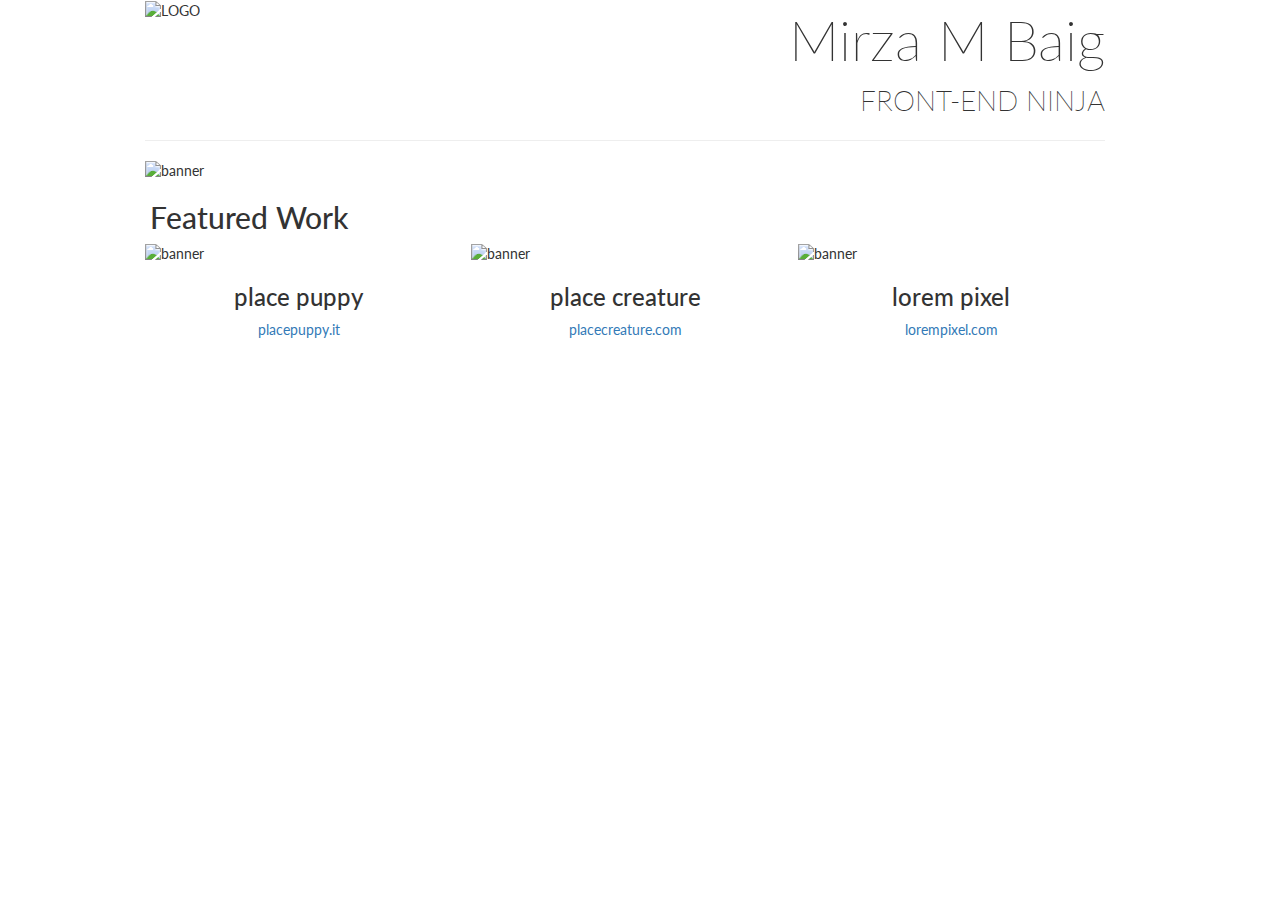
==== index.html @ aa47bd93 "Initial commit, Added Bootstrap" ====
<!doctype html>
<html>
<head>
	<meta charset="utf-8">
	<title>Framework Test page</title>
    <link href='http://fonts.googleapis.com/css?family=Lato:100,300,400,700,900,100italic,300italic,400italic,700italic,900italic&subset=latin,latin-ext' rel='stylesheet' type='text/css'>
		<link rel="stylesheet" href="css/normalize.css">
		<link rel="stylesheet" href="css/main.css">
		<link rel="stylesheet" href="https://maxcdn.bootstrapcdn.com/bootstrap/3.2.0/css/bootstrap.min.css">
</head>
<body>

	<div class="grid">
        <div class="row">
            <div class="col-6">
                <img src="http://placehold.it/100x100" alt="LOGO"/>
            </div>
            <div class="col-6-right">
                <div class="header-inside-row">
                    <span class="ninja-name">Mirza M Baig</span>
                </div>
                <div class="header-inside-row">
                    <span class="ninja-title">FRONT-END NINJA</span>
                </div>
            </div>
        </div>
				<div class="row">
					<hr>
				</div>

        <div class="row">
            <div class="col-12">
                <img class="img-responsive" src="http://placehold.it/960x350" alt="banner"/>
            </div>
        </div>
        <div class="row">
            <div class="col-12">
                <h2>Featured Work</h2>
            </div>
        </div>

        <div class="row">
            <div class="col-4">
                <div class="content-image-row">
                    <img src="http://placepuppy.it/250/200" alt="banner"/>
                </div>
                <div class="content-inside-row">
                    <h3>place puppy</h3>
                </div>
                <div class="content-inside-row">
                    <a href="http://placepuppy.it">placepuppy.it</a>
                </div>
            </div>
						<div class="col-gap">
							&nbsp;
						</div>
            <div class="col-4">
                <div class="content-image-row">
                    <img src="http://placecreature.com/250/200" alt="banner"/>
                </div>
                <div class="content-inside-row">
                    <h3>place creature</h3>
                </div>
                <div class="content-inside-row">
                    <a href="http://placecreature.com/">placecreature.com</a>
                </div>
            </div>
						<div class="col-gap">
							&nbsp;
						</div>
            <div class="col-4">
                <div class="content-image-row">
                    <img src="http://lorempixel.com/250/200/" alt="banner"/>
                </div>
                <div class="content-inside-row">
                    <h3>lorem pixel</h3>
                </div>
                <div class="content-inside-row">
                    <a href="http://lorempixel.com/">lorempixel.com</a>
                </div>
            </div>
        </div>
				<div class="row">
				</br></br></br>
				</div>
	</div>
</body>
</html>
---- css/main.css ----
* {
	#border: 1px solid red !important;
}
* {
	-webkit-box-sizing: border-box;
	-moz-box-sizing: border-box;
	-ms-box-sizing: border-box;
	box-sizing: border-box;
}

* {
	font-family: 'Lato', sans-serif;
}
@media only screen and (max-width: 500px){
	p {
		display: none;
	}
}

@media only screen and (max-width: 500px) and (orientation: landscape){
	p {
		#display: none;
	}
}

@media only screen and (min-width: 500px){
	p {
		#display: flex;
	}
}

@media only print and (max-width: 500px){
	p {
		#display: none;
	}
}

hr {
  border: 0;
  width: 100%;
	background-color: #BCBBBB;
	height: 3px;
}

h2{
    font: inherit;
    font-size: 3em;
    font-weight: 300;
		margin: 20px 5px 5px 5px;
}

h3{
	font: inherit;
	font-size: 25px;
	font-weight: 600;
	margin: 5px;

}
.grid {
	margin: 0 auto;
	max-width: 960px;
	width:100%
}
.row {
	width: 100%;
	display: flex;
}

.header-inside-row {
    width: 100%;
    text-align: right;
    display: flex;
    flex-direction: row-reverse;
    margin: 0px;
}

.content-image-row {
    width: 100%;
    display: flex;
    flex-direction: column;
    margin: 0px;
		padding:0px;
}

.content-inside-row {
    width: 100%;
    text-align: center;
    margin: 0px;
}

.col-gap {
	width:20px;
}

.col-1 {
	width: 8.33%;
}
.col-2 {
	width:16.66%
}
.col-3 {
	width:25%
}

.col-4 {
	width:33.33%;
}

.col-5 {
	width:41.66%;
}
.col-6 {
    width:50%;
}
.col-6-right {
	width:50%;
    text-align: right;
}
.col-7 {
	width:58.33%
}
.col-8 {
	width:66.66%
}
.col-9 {
	width:75%
}
.col-10 {
	width:83.33%
}
.col-11 {
	width:91.66%
}
.col-12 {
	width:100%
}

.line {
    border-top-color: black;
    border-top: 55px;
    border-right: 0px;
    border-left: 0px;
    border-bottom: 0px;
}

.ninja-name {
    text-align: right;
    font: inherit;
    font-size: 4em;
    font-weight: 200;
}

.ninja-title {
    text-align: right;
    font: inherit;
    font-size: 2em;
    font-weight: 200;
}
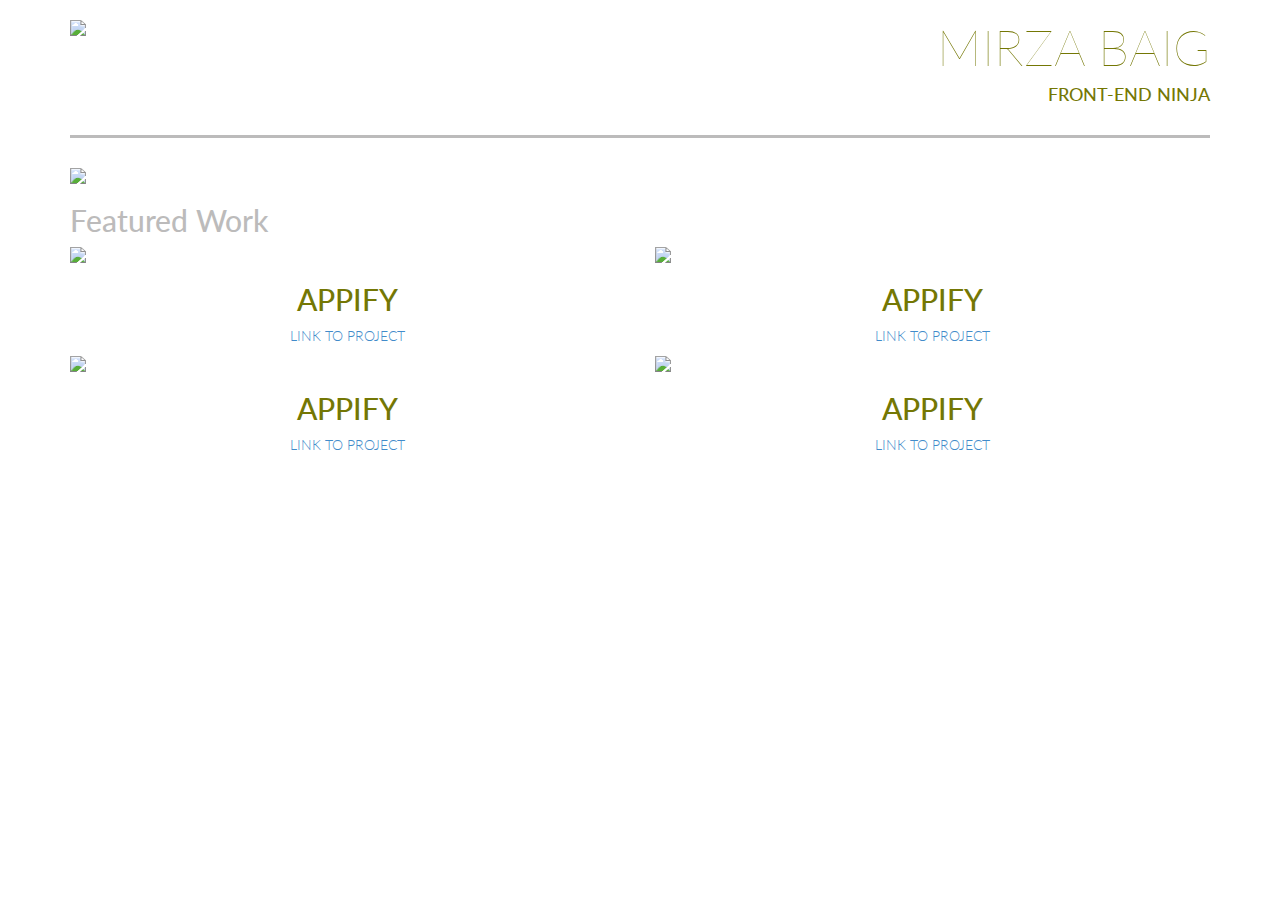
==== commit 18663052: "Done, first pass" ====
--- a/index.html
+++ b/index.html
@@ -1,88 +1,170 @@
-<!doctype html>
+<!DOCTYPE html>
 <html>
-<head>
-	<meta charset="utf-8">
-	<title>Framework Test page</title>
-    <link href='http://fonts.googleapis.com/css?family=Lato:100,300,400,700,900,100italic,300italic,400italic,700italic,900italic&subset=latin,latin-ext' rel='stylesheet' type='text/css'>
-		<link rel="stylesheet" href="css/normalize.css">
-		<link rel="stylesheet" href="css/main.css">
-		<link rel="stylesheet" href="https://maxcdn.bootstrapcdn.com/bootstrap/3.2.0/css/bootstrap.min.css">
-</head>
-<body>
+  <head>
+  <link href='http://fonts.googleapis.com/css?family=Lato:100,300,400,700,900,100italic,300italic,400italic,700italic,900italic&subset=latin,latin-ext' rel='stylesheet' type='text/css'>
+  <link rel="stylesheet" href="css/normalize.css">
+  <!-- Latest compiled and minified CSS -->
+  <link rel="stylesheet" href="css/bootstrap.min.css">
+  <!-- Optional theme -->
+  <link rel="stylesheet" href="css/bootstrap-theme.min.css">
+  <link rel="stylesheet" href="css/main.css">
+  </head>
+  <body>
 
-	<div class="grid">
-        <div class="row">
-            <div class="col-6">
-                <img src="http://placehold.it/100x100" alt="LOGO"/>
-            </div>
-            <div class="col-6-right">
-                <div class="header-inside-row">
-                    <span class="ninja-name">Mirza M Baig</span>
-                </div>
-                <div class="header-inside-row">
-                    <span class="ninja-title">FRONT-END NINJA</span>
-                </div>
-            </div>
+  <div class="container">
+    <div class="row">
+      <div class="col-md-6">
+        <img class="img-responsive title-logo" src="http://placehold.it/100x100">
+      </div>
+      <div class="col-md-6 text-right text-uppercase">
+        <h1 class="text-thin title-super">Mirza Baig</h1>
+        <h4>Front-end Ninja</h4>
+      </div>
+    </div>
+    <div class="row">
+      <div class="col-md-12">
+        <hr>
+      </div>
+    </div>
+    <div class="row">
+      <div class="col-md-12">
+        <img class="img-responsive" src="http://placehold.it/1140x350">
+      </div>
+    </div>
+    <div class="row">
+      <div class="col-md-12">
+        <h2 class="text-muted">Featured Work</h2>
+      </div>
+    </div>
+      <div class="row text-center text-uppercase color: #747704;">
+      <div class="col-md-6">
+        <div>
+          <img class="img-responsive" data-toggle="modal" data-target="#portfolio1" src="http://placehold.it/555x300">
+          <h2>Appify</h2>
+          <p><a href="http://github.com">Link to project</a></p>
         </div>
-				<div class="row">
-					<hr>
-				</div>
+        <div>
+          <img class="img-responsive" data-toggle="modal" data-target="#portfolio2" src="http://placehold.it/555x300">
+          <h2>Appify</h2>
+          <p><a href="http://github.com">Link to project</a></p>
+        </div>
+      </div>
+      <div class="col-md-6">
+        <div>
+          <img class="img-responsive" data-toggle="modal" data-target="#portfolio3" src="http://placehold.it/555x300">
+          <h2>Appify</h2>
+          <p><a href="http://github.com">Link to project</a></p>
+        </div>
+        <div>
+          <img class="img-responsive" data-toggle="modal" data-target="#portfolio4" src="http://placehold.it/555x300">
+          <h2>Appify</h2>
+          <p><a href="http://github.com">Link to project</a></p>
+        </div>
+      </div>
+   </div>
+<!-- Modal 1-->
+<div class="modal fade" id="portfolio1" tabindex="-1" role="dialog" aria-labelledby="myModalLabel" aria-hidden="true">
+  <div class="modal-dialog">
+    <div class="modal-content">
+      <div class="modal-header">
+        <button type="button" class="close" data-dismiss="modal"><span aria-hidden="true">&times;</button>
+        <h4 class="modal-title">Portfolio 1</h4>
+      </div>
+      <div class="modal-body">
+        <img class="img-responsive" src="http://placehold.it/555x300">
+        <h3>Appify</h3>
+        <p><a href="http://github.com">Link to project</a></p>
+        <p>
+          Lorem ipsum dolor sit amet, consectetur adipiscing elit. Aliquam lacinia neque quis lectus hendrerit, nec pellentesque mauris ultrices. Donec mattis elementum metus at gravida. Aliquam imperdiet libero mi, nec vehicula leo suscipit a. Integer consectetur semper lorem id vulputate. Vestibulum ante ipsum primis in faucibus orci luctus et ultrices posuere cubilia Curae; Aliquam erat volutpat. Aenean ut dignissim orci.
+        </p>
+      </div>
+      <div class="modal-footer">
+        <button type="button" class="btn btn-default" data-dismiss="modal">Close</button>
+      </div>
+    </div>
+  </div>
+</div>
 
-        <div class="row">
-            <div class="col-12">
-                <img class="img-responsive" src="http://placehold.it/960x350" alt="banner"/>
-            </div>
-        </div>
-        <div class="row">
-            <div class="col-12">
-                <h2>Featured Work</h2>
-            </div>
-        </div>
+<!-- Modal 2-->
+<div class="modal fade" id="portfolio2" tabindex="-1" role="dialog" aria-labelledby="myModalLabel" aria-hidden="true">
+  <div class="modal-dialog">
+    <div class="modal-content">
+      <div class="modal-header">
+        <button type="button" class="close" data-dismiss="modal"><span aria-hidden="true">&times;</button>
+        <h4 class="modal-title">Portfolio 2</h4>
+      </div>
+      <div class="modal-body">
+        <img class="img-responsive" src="http://placehold.it/555x300">
+        <h3>Appify</h3>
+        <p><a href="http://github.com">Link to project</a></p>
+        <p>
+          Lorem ipsum dolor sit amet, consectetur adipiscing elit. Aliquam lacinia neque quis lectus hendrerit, nec pellentesque mauris ultrices. Donec mattis elementum metus at gravida. Aliquam imperdiet libero mi, nec vehicula leo suscipit a. Integer consectetur semper lorem id vulputate. Vestibulum ante ipsum primis in faucibus orci luctus et ultrices posuere cubilia Curae; Aliquam erat volutpat. Aenean ut dignissim orci.
+        </p>
+      </div>
+      <div class="modal-footer">
+        <button type="button" class="btn btn-default" data-dismiss="modal">Close</button>
+      </div>
+    </div>
+  </div>
+</div>
 
-        <div class="row">
-            <div class="col-4">
-                <div class="content-image-row">
-                    <img src="http://placepuppy.it/250/200" alt="banner"/>
-                </div>
-                <div class="content-inside-row">
-                    <h3>place puppy</h3>
-                </div>
-                <div class="content-inside-row">
-                    <a href="http://placepuppy.it">placepuppy.it</a>
-                </div>
-            </div>
-						<div class="col-gap">
-							&nbsp;
-						</div>
-            <div class="col-4">
-                <div class="content-image-row">
-                    <img src="http://placecreature.com/250/200" alt="banner"/>
-                </div>
-                <div class="content-inside-row">
-                    <h3>place creature</h3>
-                </div>
-                <div class="content-inside-row">
-                    <a href="http://placecreature.com/">placecreature.com</a>
-                </div>
-            </div>
-						<div class="col-gap">
-							&nbsp;
-						</div>
-            <div class="col-4">
-                <div class="content-image-row">
-                    <img src="http://lorempixel.com/250/200/" alt="banner"/>
-                </div>
-                <div class="content-inside-row">
-                    <h3>lorem pixel</h3>
-                </div>
-                <div class="content-inside-row">
-                    <a href="http://lorempixel.com/">lorempixel.com</a>
-                </div>
-            </div>
-        </div>
-				<div class="row">
-				</br></br></br>
-				</div>
-	</div>
-</body>
+<!-- Modal 3-->
+<div class="modal fade" id="portfolio3" tabindex="-1" role="dialog" aria-labelledby="myModalLabel" aria-hidden="true">
+  <div class="modal-dialog">
+    <div class="modal-content">
+      <div class="modal-header">
+        <button type="button" class="close" data-dismiss="modal"><span aria-hidden="true">&times;</button>
+        <h4 class="modal-title">Portfolio 3</h4>
+      </div>
+      <div class="modal-body">
+        <img class="img-responsive" src="http://placehold.it/555x300">
+        <h3>Appify</h3>
+        <p><a href="http://github.com">Link to project</a></p>
+        <p>
+          Lorem ipsum dolor sit amet, consectetur adipiscing elit. Aliquam lacinia neque quis lectus hendrerit, nec pellentesque mauris ultrices. Donec mattis elementum metus at gravida. Aliquam imperdiet libero mi, nec vehicula leo suscipit a. Integer consectetur semper lorem id vulputate. Vestibulum ante ipsum primis in faucibus orci luctus et ultrices posuere cubilia Curae; Aliquam erat volutpat. Aenean ut dignissim orci.
+        </p>
+      </div>
+      <div class="modal-footer">
+        <button type="button" class="btn btn-default" data-dismiss="modal">Close</button>
+      </div>
+    </div>
+  </div>
+</div>
+
+<!-- Modal 4-->
+<div class="modal fade" id="portfolio4" tabindex="-1" role="dialog" aria-labelledby="myModalLabel" aria-hidden="true">
+  <div class="modal-dialog">
+    <div class="modal-content">
+      <div class="modal-header">
+        <button type="button" class="close" data-dismiss="modal"><span aria-hidden="true">&times;</button>
+        <h4 class="modal-title">Portfolio 4</h4>
+      </div>
+      <div class="modal-body">
+        <img class="img-responsive" src="http://placehold.it/555x300">
+        <h3>Appify</h3>
+        <p><a href="http://github.com">Link to project</a></p>
+        <p>
+          Lorem ipsum dolor sit amet, consectetur adipiscing elit. Aliquam lacinia neque quis lectus hendrerit, nec pellentesque mauris ultrices. Donec mattis elementum metus at gravida. Aliquam imperdiet libero mi, nec vehicula leo suscipit a. Integer consectetur semper lorem id vulputate. Vestibulum ante ipsum primis in faucibus orci luctus et ultrices posuere cubilia Curae; Aliquam erat volutpat. Aenean ut dignissim orci.
+        </p>
+      </div>
+      <div class="modal-footer">
+        <button type="button" class="btn btn-default" data-dismiss="modal">Close</button>
+      </div>
+    </div>
+  </div>
+</div>
+
+<div class="row">
+  <div class="col-md-12">
+    <br>  <br>  <br>
+  </div>
+
+</div>
+
+</div>
+
+
+<script src="http://ajax.googleapis.com/ajax/libs/jquery/2.1.1/jquery.min.js"></script>
+<script src="https://maxcdn.bootstrapcdn.com/bootstrap/3.2.0/js/bootstrap.min.js"></script>
+  </body>
 </html>
--- a/css/main.css
+++ b/css/main.css
@@ -1,158 +1,31 @@
-* {
-	#border: 1px solid red !important;
-}
-* {
-	-webkit-box-sizing: border-box;
-	-moz-box-sizing: border-box;
-	-ms-box-sizing: border-box;
-	box-sizing: border-box;
+body {
+	font-family: 'Lato', sans-serif;
+	font-weight: 300;
+	color: #747704;
 }
 
-* {
-	font-family: 'Lato', sans-serif;
-}
-@media only screen and (max-width: 500px){
-	p {
-		display: none;
-	}
+.text-muted{
+	color: #BCBBBB;
 }
 
-@media only screen and (max-width: 500px) and (orientation: landscape){
-	p {
-		#display: none;
-	}
+.text-thin{
+	font-weight: 100;
+	color: #747704;
 }
 
-@media only screen and (min-width: 500px){
-	p {
-		#display: flex;
-	}
+.title-super{
+	font-size: 50px;
 }
 
-@media only print and (max-width: 500px){
-	p {
-		#display: none;
-	}
+.title-logo{
+	margin-top: 20px;
 }
 
 hr {
-  border: 0;
-  width: 100%;
+	border: 0;
+	width: 100%;
 	background-color: #BCBBBB;
+	color: #BCBBBB;
 	height: 3px;
+	margin-bottom: 30px;
 }
-
-h2{
-    font: inherit;
-    font-size: 3em;
-    font-weight: 300;
-		margin: 20px 5px 5px 5px;
-}
-
-h3{
-	font: inherit;
-	font-size: 25px;
-	font-weight: 600;
-	margin: 5px;
-
-}
-.grid {
-	margin: 0 auto;
-	max-width: 960px;
-	width:100%
-}
-.row {
-	width: 100%;
-	display: flex;
-}
-
-.header-inside-row {
-    width: 100%;
-    text-align: right;
-    display: flex;
-    flex-direction: row-reverse;
-    margin: 0px;
-}
-
-.content-image-row {
-    width: 100%;
-    display: flex;
-    flex-direction: column;
-    margin: 0px;
-		padding:0px;
-}
-
-.content-inside-row {
-    width: 100%;
-    text-align: center;
-    margin: 0px;
-}
-
-.col-gap {
-	width:20px;
-}
-
-.col-1 {
-	width: 8.33%;
-}
-.col-2 {
-	width:16.66%
-}
-.col-3 {
-	width:25%
-}
-
-.col-4 {
-	width:33.33%;
-}
-
-.col-5 {
-	width:41.66%;
-}
-.col-6 {
-    width:50%;
-}
-.col-6-right {
-	width:50%;
-    text-align: right;
-}
-.col-7 {
-	width:58.33%
-}
-.col-8 {
-	width:66.66%
-}
-.col-9 {
-	width:75%
-}
-.col-10 {
-	width:83.33%
-}
-.col-11 {
-	width:91.66%
-}
-.col-12 {
-	width:100%
-}
-
-.line {
-    border-top-color: black;
-    border-top: 55px;
-    border-right: 0px;
-    border-left: 0px;
-    border-bottom: 0px;
-}
-
-.ninja-name {
-    text-align: right;
-    font: inherit;
-    font-size: 4em;
-    font-weight: 200;
-}
-
-.ninja-title {
-    text-align: right;
-    font: inherit;
-    font-size: 2em;
-    font-weight: 200;
-}
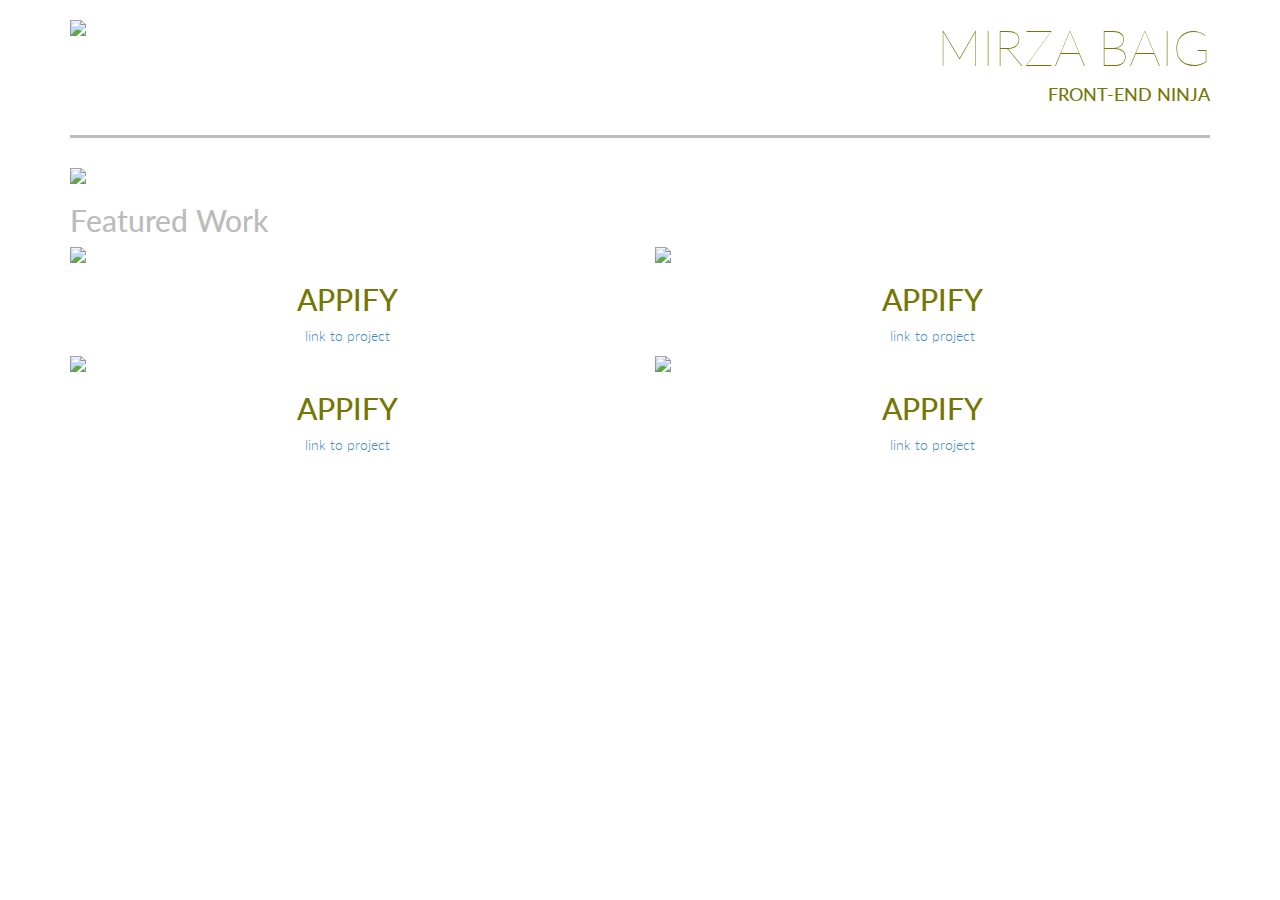
==== commit 2467e1cc: "Refactored according to css tricks html page structure. Added google verification to add google plus" ====
--- a/index.html
+++ b/index.html
@@ -1,170 +1,178 @@
 <!DOCTYPE html>
-<html>
-  <head>
-  <link href='http://fonts.googleapis.com/css?family=Lato:100,300,400,700,900,100italic,300italic,400italic,700italic,900italic&subset=latin,latin-ext' rel='stylesheet' type='text/css'>
-  <link rel="stylesheet" href="css/normalize.css">
-  <!-- Latest compiled and minified CSS -->
-  <link rel="stylesheet" href="css/bootstrap.min.css">
-  <!-- Optional theme -->
-  <link rel="stylesheet" href="css/bootstrap-theme.min.css">
-  <link rel="stylesheet" href="css/main.css">
-  </head>
-  <body>
+<html lang="en">
+<head>
+    <meta charset="utf-8">
+    <link href='http://fonts.googleapis.com/css?family=Lato:100,300,400,700,900,100italic,300italic,400italic,700italic,900italic&subset=latin,latin-ext' rel='stylesheet' type='text/css'>
+    <meta http-equiv="X-UA-Compatible" content="IE=edge">
+    <meta name="viewport" content="width=device-width, initial-scale=1">
+    <title>Mirza Baig-FRONT END NINJA</title>
+    <!-- Bootstrap -->
+    <link href="css/bootstrap.min.css" rel="stylesheet">
+    <link rel="stylesheet" href="css/main.css"/>
 
-  <div class="container">
+    <!-- HTML5 Shim and Respond.js IE8 support of HTML5 elements and media queries -->
+    <!-- WARNING: Respond.js doesn't work if you view the page via file:// -->
+    <!--[if lt IE 9]>
+    <script src="https://oss.maxcdn.com/html5shiv/3.7.2/html5shiv.min.js"></script>
+    <script src="https://oss.maxcdn.com/respond/1.4.2/respond.min.js"></script>
+    <![endif]-->
+</head>
+<body>
+<div class="container">
+    <header class="row">
+        <div class="col-md-6">
+            <img class="img-responsive title-logo" src="http://placehold.it/100x100">
+        </div>
+        <div class="col-md-6 text-right text-uppercase">
+            <h1 class="text-thin title-super">Mirza Baig</h1>
+            <h4>Front-end Ninja</h4>
+        </div>
+    </header>
     <div class="row">
-      <div class="col-md-6">
-        <img class="img-responsive title-logo" src="http://placehold.it/100x100">
-      </div>
-      <div class="col-md-6 text-right text-uppercase">
-        <h1 class="text-thin title-super">Mirza Baig</h1>
-        <h4>Front-end Ninja</h4>
-      </div>
+        <div class="col-md-12">
+            <hr>
+        </div>
     </div>
-    <div class="row">
-      <div class="col-md-12">
-        <hr>
-      </div>
+    <section class="row">
+        <div class="col-md-12">
+            <img class="img-responsive img-container" src="http://placehold.it/1140x350">
+        </div>
+    </section>
+    <section class="row">
+        <div class="col-md-12">
+            <h2 class="text-muted">Featured Work</h2>
+        </div>
+    </section>
+    <div class="row text-center text-uppercase color: #747704;">
+        <div class="col-md-6">
+            <div>
+                <img class="img-responsive img-container" data-toggle="modal" data-target="#portfolio1" src="http://placehold.it/555x300">
+                <h2>Appify</h2>
+                <p><a class="text-lowercase" class="text-lowercase" href="http://github.com">Link to project</a></p>
+            </div>
+            <div>
+                <img class="img-responsive img-container" data-toggle="modal" data-target="#portfolio2" src="http://placehold.it/555x300">
+                <h2>Appify</h2>
+                <p><a class="text-lowercase" href="http://github.com">Link to project</a></p>
+            </div>
+        </div>
+        <div class="col-md-6">
+            <div>
+                <img class="img-responsive img-container" data-toggle="modal" data-target="#portfolio3" src="http://placehold.it/555x300">
+                <h2>Appify</h2>
+                <p><a class="text-lowercase" href="http://github.com">Link to project</a></p>
+            </div>
+            <div>
+                <img class="img-responsive img-container" data-toggle="modal" data-target="#portfolio4" src="http://placehold.it/555x300">
+                <h2>Appify</h2>
+                <p><a class="text-lowercase" href="http://github.com">Link to project</a></p>
+            </div>
+        </div>
     </div>
-    <div class="row">
-      <div class="col-md-12">
-        <img class="img-responsive" src="http://placehold.it/1140x350">
-      </div>
+    <!-- Modal 1-->
+    <div class="modal fade" id="portfolio1" tabindex="-1" role="dialog" aria-labelledby="myModalLabel" aria-hidden="true">
+        <div class="modal-dialog">
+            <div class="modal-content">
+                <div class="modal-header">
+                    <button type="button" class="close" data-dismiss="modal"><span aria-hidden="true">&times;</button>
+                    <h4 class="modal-title">Portfolio 1</h4>
+                </div>
+                <div class="modal-body">
+                    <img class="img-responsive img-container" src="http://placehold.it/555x300">
+                    <h3>Appify</h3>
+                    <p><a class="text-lowercase" href="http://github.com">Link to project</a></p>
+                    <p>
+                        Lorem ipsum dolor sit amet, consectetur adipiscing elit. Aliquam lacinia neque quis lectus hendrerit, nec pellentesque mauris ultrices. Donec mattis elementum metus at gravida. Aliquam imperdiet libero mi, nec vehicula leo suscipit a. Integer consectetur semper lorem id vulputate. Vestibulum ante ipsum primis in faucibus orci luctus et ultrices posuere cubilia Curae; Aliquam erat volutpat. Aenean ut dignissim orci.
+                    </p>
+                </div>
+                <div class="modal-footer">
+                    <button type="button" class="btn btn-default" data-dismiss="modal">Close</button>
+                </div>
+            </div>
+        </div>
     </div>
-    <div class="row">
-      <div class="col-md-12">
-        <h2 class="text-muted">Featured Work</h2>
-      </div>
+
+    <!-- Modal 2-->
+    <div class="modal fade" id="portfolio2" tabindex="-1" role="dialog" aria-labelledby="myModalLabel" aria-hidden="true">
+        <div class="modal-dialog">
+            <div class="modal-content">
+                <div class="modal-header">
+                    <button type="button" class="close" data-dismiss="modal"><span aria-hidden="true">&times;</button>
+                    <h4 class="modal-title">Portfolio 2</h4>
+                </div>
+                <div class="modal-body">
+                    <img class="img-responsive img-container" src="http://placehold.it/555x300">
+                    <h3>Appify</h3>
+                    <p><a class="text-lowercase" href="http://github.com">Link to project</a></p>
+                    <p>
+                        Lorem ipsum dolor sit amet, consectetur adipiscing elit. Aliquam lacinia neque quis lectus hendrerit, nec pellentesque mauris ultrices. Donec mattis elementum metus at gravida. Aliquam imperdiet libero mi, nec vehicula leo suscipit a. Integer consectetur semper lorem id vulputate. Vestibulum ante ipsum primis in faucibus orci luctus et ultrices posuere cubilia Curae; Aliquam erat volutpat. Aenean ut dignissim orci.
+                    </p>
+                </div>
+                <div class="modal-footer">
+                    <button type="button" class="btn btn-default" data-dismiss="modal">Close</button>
+                </div>
+            </div>
+        </div>
     </div>
-      <div class="row text-center text-uppercase color: #747704;">
-      <div class="col-md-6">
-        <div>
-          <img class="img-responsive" data-toggle="modal" data-target="#portfolio1" src="http://placehold.it/555x300">
-          <h2>Appify</h2>
-          <p><a href="http://github.com">Link to project</a></p>
+
+    <!-- Modal 3-->
+    <div class="modal fade" id="portfolio3" tabindex="-1" role="dialog" aria-labelledby="myModalLabel" aria-hidden="true">
+        <div class="modal-dialog">
+            <div class="modal-content">
+                <div class="modal-header">
+                    <button type="button" class="close" data-dismiss="modal"><span aria-hidden="true">&times;</button>
+                    <h4 class="modal-title">Portfolio 3</h4>
+                </div>
+                <div class="modal-body">
+                    <img class="img-responsive img-container" src="http://placehold.it/555x300">
+                    <h3>Appify</h3>
+                    <p><a class="text-lowercase" href="http://github.com">Link to project</a></p>
+                    <p>
+                        Lorem ipsum dolor sit amet, consectetur adipiscing elit. Aliquam lacinia neque quis lectus hendrerit, nec pellentesque mauris ultrices. Donec mattis elementum metus at gravida. Aliquam imperdiet libero mi, nec vehicula leo suscipit a. Integer consectetur semper lorem id vulputate. Vestibulum ante ipsum primis in faucibus orci luctus et ultrices posuere cubilia Curae; Aliquam erat volutpat. Aenean ut dignissim orci.
+                    </p>
+                </div>
+                <div class="modal-footer">
+                    <button type="button" class="btn btn-default" data-dismiss="modal">Close</button>
+                </div>
+            </div>
         </div>
-        <div>
-          <img class="img-responsive" data-toggle="modal" data-target="#portfolio2" src="http://placehold.it/555x300">
-          <h2>Appify</h2>
-          <p><a href="http://github.com">Link to project</a></p>
+    </div>
+
+    <!-- Modal 4-->
+    <div class="modal fade" id="portfolio4" tabindex="-1" role="dialog" aria-labelledby="myModalLabel" aria-hidden="true">
+        <div class="modal-dialog">
+            <div class="modal-content">
+                <div class="modal-header">
+                    <button type="button" class="close" data-dismiss="modal"><span aria-hidden="true">&times;</button>
+                    <h4 class="modal-title">Portfolio 4</h4>
+                </div>
+                <div class="modal-body">
+                    <img class="img-responsive img-container" src="http://placehold.it/555x300">
+                    <h3>Appify</h3>
+                    <p><a class="text-lowercase" href="http://github.com">Link to project</a></p>
+                    <p>
+                        Lorem ipsum dolor sit amet, consectetur adipiscing elit. Aliquam lacinia neque quis lectus hendrerit, nec pellentesque mauris ultrices. Donec mattis elementum metus at gravida. Aliquam imperdiet libero mi, nec vehicula leo suscipit a. Integer consectetur semper lorem id vulputate. Vestibulum ante ipsum primis in faucibus orci luctus et ultrices posuere cubilia Curae; Aliquam erat volutpat. Aenean ut dignissim orci.
+                    </p>
+                </div>
+                <div class="modal-footer">
+                    <button type="button" class="btn btn-default" data-dismiss="modal">Close</button>
+                </div>
+            </div>
         </div>
-      </div>
-      <div class="col-md-6">
-        <div>
-          <img class="img-responsive" data-toggle="modal" data-target="#portfolio3" src="http://placehold.it/555x300">
-          <h2>Appify</h2>
-          <p><a href="http://github.com">Link to project</a></p>
+    </div>
+
+    <footer class="row">
+        <div class="col-md-12">
+            <br>  <br>  <br>
         </div>
-        <div>
-          <img class="img-responsive" data-toggle="modal" data-target="#portfolio4" src="http://placehold.it/555x300">
-          <h2>Appify</h2>
-          <p><a href="http://github.com">Link to project</a></p>
-        </div>
-      </div>
-   </div>
-<!-- Modal 1-->
-<div class="modal fade" id="portfolio1" tabindex="-1" role="dialog" aria-labelledby="myModalLabel" aria-hidden="true">
-  <div class="modal-dialog">
-    <div class="modal-content">
-      <div class="modal-header">
-        <button type="button" class="close" data-dismiss="modal"><span aria-hidden="true">&times;</button>
-        <h4 class="modal-title">Portfolio 1</h4>
-      </div>
-      <div class="modal-body">
-        <img class="img-responsive" src="http://placehold.it/555x300">
-        <h3>Appify</h3>
-        <p><a href="http://github.com">Link to project</a></p>
-        <p>
-          Lorem ipsum dolor sit amet, consectetur adipiscing elit. Aliquam lacinia neque quis lectus hendrerit, nec pellentesque mauris ultrices. Donec mattis elementum metus at gravida. Aliquam imperdiet libero mi, nec vehicula leo suscipit a. Integer consectetur semper lorem id vulputate. Vestibulum ante ipsum primis in faucibus orci luctus et ultrices posuere cubilia Curae; Aliquam erat volutpat. Aenean ut dignissim orci.
-        </p>
-      </div>
-      <div class="modal-footer">
-        <button type="button" class="btn btn-default" data-dismiss="modal">Close</button>
-      </div>
-    </div>
-  </div>
-</div>
 
-<!-- Modal 2-->
-<div class="modal fade" id="portfolio2" tabindex="-1" role="dialog" aria-labelledby="myModalLabel" aria-hidden="true">
-  <div class="modal-dialog">
-    <div class="modal-content">
-      <div class="modal-header">
-        <button type="button" class="close" data-dismiss="modal"><span aria-hidden="true">&times;</button>
-        <h4 class="modal-title">Portfolio 2</h4>
-      </div>
-      <div class="modal-body">
-        <img class="img-responsive" src="http://placehold.it/555x300">
-        <h3>Appify</h3>
-        <p><a href="http://github.com">Link to project</a></p>
-        <p>
-          Lorem ipsum dolor sit amet, consectetur adipiscing elit. Aliquam lacinia neque quis lectus hendrerit, nec pellentesque mauris ultrices. Donec mattis elementum metus at gravida. Aliquam imperdiet libero mi, nec vehicula leo suscipit a. Integer consectetur semper lorem id vulputate. Vestibulum ante ipsum primis in faucibus orci luctus et ultrices posuere cubilia Curae; Aliquam erat volutpat. Aenean ut dignissim orci.
-        </p>
-      </div>
-      <div class="modal-footer">
-        <button type="button" class="btn btn-default" data-dismiss="modal">Close</button>
-      </div>
-    </div>
-  </div>
-</div>
-
-<!-- Modal 3-->
-<div class="modal fade" id="portfolio3" tabindex="-1" role="dialog" aria-labelledby="myModalLabel" aria-hidden="true">
-  <div class="modal-dialog">
-    <div class="modal-content">
-      <div class="modal-header">
-        <button type="button" class="close" data-dismiss="modal"><span aria-hidden="true">&times;</button>
-        <h4 class="modal-title">Portfolio 3</h4>
-      </div>
-      <div class="modal-body">
-        <img class="img-responsive" src="http://placehold.it/555x300">
-        <h3>Appify</h3>
-        <p><a href="http://github.com">Link to project</a></p>
-        <p>
-          Lorem ipsum dolor sit amet, consectetur adipiscing elit. Aliquam lacinia neque quis lectus hendrerit, nec pellentesque mauris ultrices. Donec mattis elementum metus at gravida. Aliquam imperdiet libero mi, nec vehicula leo suscipit a. Integer consectetur semper lorem id vulputate. Vestibulum ante ipsum primis in faucibus orci luctus et ultrices posuere cubilia Curae; Aliquam erat volutpat. Aenean ut dignissim orci.
-        </p>
-      </div>
-      <div class="modal-footer">
-        <button type="button" class="btn btn-default" data-dismiss="modal">Close</button>
-      </div>
-    </div>
-  </div>
-</div>
-
-<!-- Modal 4-->
-<div class="modal fade" id="portfolio4" tabindex="-1" role="dialog" aria-labelledby="myModalLabel" aria-hidden="true">
-  <div class="modal-dialog">
-    <div class="modal-content">
-      <div class="modal-header">
-        <button type="button" class="close" data-dismiss="modal"><span aria-hidden="true">&times;</button>
-        <h4 class="modal-title">Portfolio 4</h4>
-      </div>
-      <div class="modal-body">
-        <img class="img-responsive" src="http://placehold.it/555x300">
-        <h3>Appify</h3>
-        <p><a href="http://github.com">Link to project</a></p>
-        <p>
-          Lorem ipsum dolor sit amet, consectetur adipiscing elit. Aliquam lacinia neque quis lectus hendrerit, nec pellentesque mauris ultrices. Donec mattis elementum metus at gravida. Aliquam imperdiet libero mi, nec vehicula leo suscipit a. Integer consectetur semper lorem id vulputate. Vestibulum ante ipsum primis in faucibus orci luctus et ultrices posuere cubilia Curae; Aliquam erat volutpat. Aenean ut dignissim orci.
-        </p>
-      </div>
-      <div class="modal-footer">
-        <button type="button" class="btn btn-default" data-dismiss="modal">Close</button>
-      </div>
-    </div>
-  </div>
-</div>
-
-<div class="row">
-  <div class="col-md-12">
-    <br>  <br>  <br>
-  </div>
+    </footer>
 
 </div>
 
-</div>
-
-
-<script src="http://ajax.googleapis.com/ajax/libs/jquery/2.1.1/jquery.min.js"></script>
-<script src="https://maxcdn.bootstrapcdn.com/bootstrap/3.2.0/js/bootstrap.min.js"></script>
-  </body>
-</html>
+<!-- jQuery (necessary for Bootstrap's JavaScript plugins) -->
+<script src="https://ajax.googleapis.com/ajax/libs/jquery/1.11.1/jquery.min.js"></script>
+<!-- Include all compiled plugins (below), or include individual files as needed -->
+<script src="js/bootstrap.min.js"></script>
+</body>
+</html>--- a/css/main.css
+++ b/css/main.css
@@ -29,3 +29,11 @@
 	height: 3px;
 	margin-bottom: 30px;
 }
+
+.img-container {
+    margin-right: auto;
+    margin-left: auto;
+}
+
+/***************** media queries **********************/
+
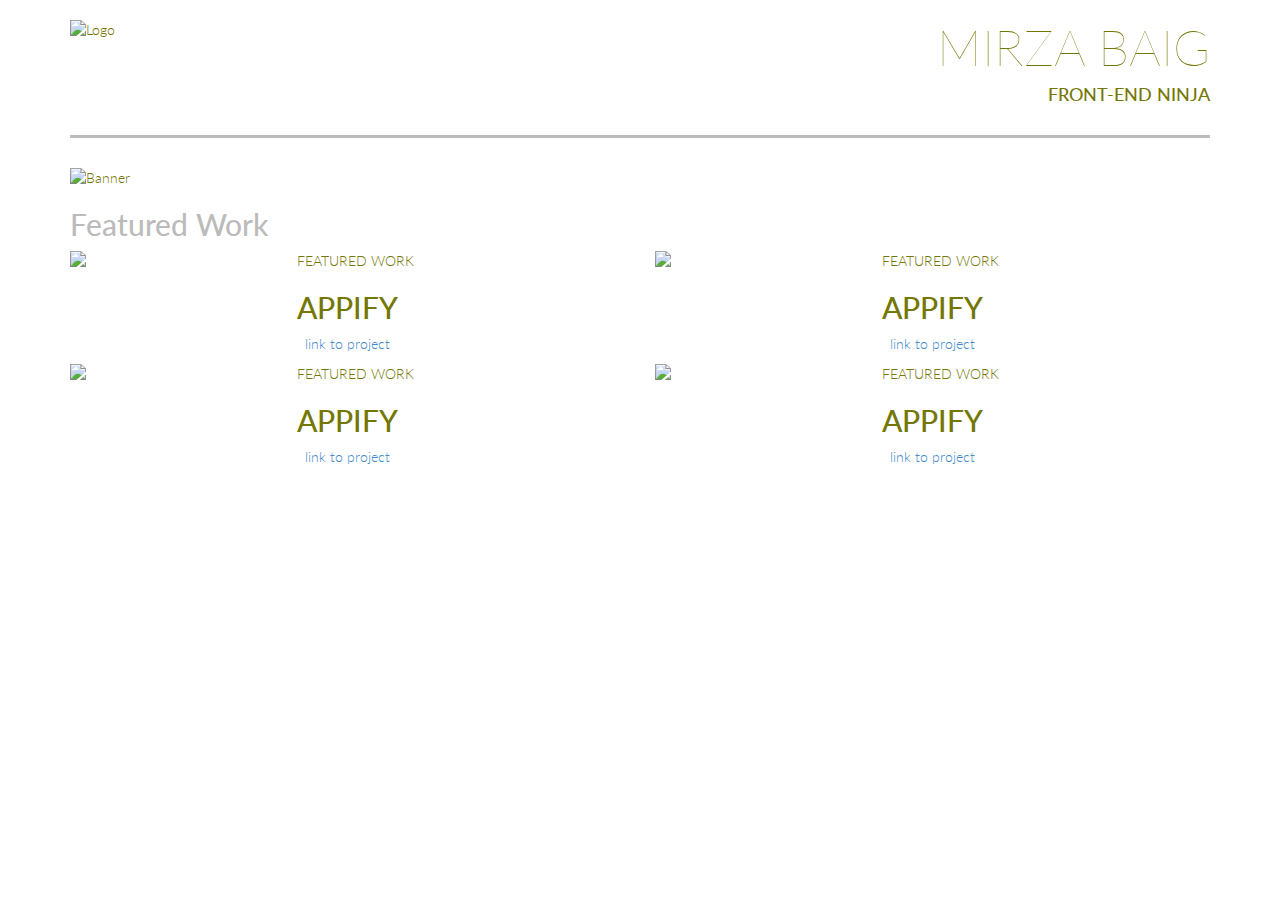
==== commit f4c8dedb: "Final touch ups" ====
--- a/index.html
+++ b/index.html
@@ -2,12 +2,12 @@
 <html lang="en">
 <head>
     <meta charset="utf-8">
-    <link href='http://fonts.googleapis.com/css?family=Lato:100,300,400,700,900,100italic,300italic,400italic,700italic,900italic&subset=latin,latin-ext' rel='stylesheet' type='text/css'>
     <meta http-equiv="X-UA-Compatible" content="IE=edge">
     <meta name="viewport" content="width=device-width, initial-scale=1">
     <title>Mirza Baig-FRONT END NINJA</title>
+    <link rel="stylesheet" href="http://fonts.googleapis.com/css?family=Lato:100,300,400,700,900,100italic,300italic,400italic,700italic,900italic&amp;subset=latin,latin-ext">
     <!-- Bootstrap -->
-    <link href="css/bootstrap.min.css" rel="stylesheet">
+    <link rel="stylesheet" href="css/bootstrap.min.css" >
     <link rel="stylesheet" href="css/main.css"/>
 
     <!-- HTML5 Shim and Respond.js IE8 support of HTML5 elements and media queries -->
@@ -19,66 +19,68 @@
 </head>
 <body>
 <div class="container">
-    <header class="row">
-        <div class="col-md-6">
-            <img class="img-responsive title-logo" src="http://placehold.it/100x100">
-        </div>
-        <div class="col-md-6 text-right text-uppercase">
-            <h1 class="text-thin title-super">Mirza Baig</h1>
-            <h4>Front-end Ninja</h4>
+    <header>
+        <div class="row">
+            <div class="col-xs-6 col-md-6">
+                <img class="img-responsive title-logo" src="http://placehold.it/100x100" alt="Logo">
+            </div>
+            <div class="col-xs-6 col-md-6 text-right text-uppercase">
+                <h1 class="text-thin title-super">Mirza Baig</h1>
+                <h4 class="text-secondary">Front-end Ninja</h4>
+            </div>
         </div>
     </header>
-    <div class="row">
-        <div class="col-md-12">
-            <hr>
-        </div>
-    </div>
-    <section class="row">
-        <div class="col-md-12">
-            <img class="img-responsive img-container" src="http://placehold.it/1140x350">
-        </div>
-    </section>
-    <section class="row">
-        <div class="col-md-12">
-            <h2 class="text-muted">Featured Work</h2>
-        </div>
-    </section>
-    <div class="row text-center text-uppercase color: #747704;">
-        <div class="col-md-6">
-            <div>
-                <img class="img-responsive img-container" data-toggle="modal" data-target="#portfolio1" src="http://placehold.it/555x300">
-                <h2>Appify</h2>
-                <p><a class="text-lowercase" class="text-lowercase" href="http://github.com">Link to project</a></p>
-            </div>
-            <div>
-                <img class="img-responsive img-container" data-toggle="modal" data-target="#portfolio2" src="http://placehold.it/555x300">
-                <h2>Appify</h2>
-                <p><a class="text-lowercase" href="http://github.com">Link to project</a></p>
+        <div class="row">
+            <div class="col-md-12">
+                <hr>
             </div>
         </div>
-        <div class="col-md-6">
-            <div>
-                <img class="img-responsive img-container" data-toggle="modal" data-target="#portfolio3" src="http://placehold.it/555x300">
-                <h2>Appify</h2>
-                <p><a class="text-lowercase" href="http://github.com">Link to project</a></p>
-            </div>
-            <div>
-                <img class="img-responsive img-container" data-toggle="modal" data-target="#portfolio4" src="http://placehold.it/555x300">
-                <h2>Appify</h2>
-                <p><a class="text-lowercase" href="http://github.com">Link to project</a></p>
+        <div  class="row">
+            <div class="col-md-12">
+                <img class="img-responsive img-container" src="http://placehold.it/1140x350" alt="Banner">
             </div>
         </div>
-    </div>
+        <div class="row">
+            <div class="col-md-12">
+                <h2 class="text-muted">Featured Work</h2>
+            </div>
+        </div>
+        <div class="row text-center text-uppercase">
+            <div class="col-md-6">
+                <div>
+                    <img class="img-responsive img-container" data-toggle="modal" data-target="#portfolio1" src="http://placehold.it/555x300"  alt="Featured Work">
+                    <h2>Appify</h2>
+                    <p><a class="text-lowercase" href="http://github.com">Link to project</a></p>
+                </div>
+                <div>
+                    <img class="img-responsive img-container" data-toggle="modal" data-target="#portfolio2" src="http://placehold.it/555x300" alt="Featured Work">
+                    <h2>Appify</h2>
+                    <p><a class="text-lowercase" href="http://github.com">Link to project</a></p>
+                </div>
+            </div>
+            <div class="col-md-6">
+                <div>
+                    <img class="img-responsive img-container" data-toggle="modal" data-target="#portfolio3" src="http://placehold.it/555x300" alt="Featured Work">
+                    <h2>Appify</h2>
+                    <p><a class="text-lowercase" href="http://github.com">Link to project</a></p>
+                </div>
+                <div>
+                    <img class="img-responsive img-container" data-toggle="modal" data-target="#portfolio4" src="http://placehold.it/555x300" alt="Featured Work">
+                    <h2>Appify</h2>
+                    <p><a class="text-lowercase" href="http://github.com">Link to project</a></p>
+                </div>
+            </div>
+        </div>
     <!-- Modal 1-->
-    <div class="modal fade" id="portfolio1" tabindex="-1" role="dialog" aria-labelledby="myModalLabel" aria-hidden="true">
+    <div class="modal fade" id="portfolio1" tabindex="-1" role="dialog" aria-hidden="true">
         <div class="modal-dialog">
             <div class="modal-content">
                 <div class="modal-header">
-                    <button type="button" class="close" data-dismiss="modal"><span aria-hidden="true">&times;</button>
+                    <button type="button" class="close" data-dismiss="modal"><span aria-hidden="true">&times;</span></button>
                     <h4 class="modal-title">Portfolio 1</h4>
                 </div>
                 <div class="modal-body">
-                    <img class="img-responsive img-container" src="http://placehold.it/555x300">
+                    <img class="img-responsive img-container" src="http://placehold.it/555x300" alt="Featured Work">
                     <h3>Appify</h3>
                     <p><a class="text-lowercase" href="http://github.com">Link to project</a></p>
                     <p>
@@ -93,15 +95,15 @@
     </div>
 
     <!-- Modal 2-->
-    <div class="modal fade" id="portfolio2" tabindex="-1" role="dialog" aria-labelledby="myModalLabel" aria-hidden="true">
+    <div class="modal fade" id="portfolio2" tabindex="-1" role="dialog" aria-hidden="true">
         <div class="modal-dialog">
             <div class="modal-content">
                 <div class="modal-header">
-                    <button type="button" class="close" data-dismiss="modal"><span aria-hidden="true">&times;</button>
+                    <button type="button" class="close" data-dismiss="modal"><span aria-hidden="true">&times;</span></button>
                     <h4 class="modal-title">Portfolio 2</h4>
                 </div>
                 <div class="modal-body">
-                    <img class="img-responsive img-container" src="http://placehold.it/555x300">
+                    <img class="img-responsive img-container" src="http://placehold.it/555x300" alt="Featured Work">
                     <h3>Appify</h3>
                     <p><a class="text-lowercase" href="http://github.com">Link to project</a></p>
                     <p>
@@ -116,15 +118,15 @@
     </div>
 
     <!-- Modal 3-->
-    <div class="modal fade" id="portfolio3" tabindex="-1" role="dialog" aria-labelledby="myModalLabel" aria-hidden="true">
+    <div class="modal fade" id="portfolio3" tabindex="-1" role="dialog" aria-hidden="true">
         <div class="modal-dialog">
             <div class="modal-content">
                 <div class="modal-header">
-                    <button type="button" class="close" data-dismiss="modal"><span aria-hidden="true">&times;</button>
+                    <button type="button" class="close" data-dismiss="modal"><span aria-hidden="true">&times;</span></button>
                     <h4 class="modal-title">Portfolio 3</h4>
                 </div>
                 <div class="modal-body">
-                    <img class="img-responsive img-container" src="http://placehold.it/555x300">
+                    <img class="img-responsive img-container" src="http://placehold.it/555x300" alt="Featured Work">
                     <h3>Appify</h3>
                     <p><a class="text-lowercase" href="http://github.com">Link to project</a></p>
                     <p>
@@ -139,15 +141,15 @@
     </div>
 
     <!-- Modal 4-->
-    <div class="modal fade" id="portfolio4" tabindex="-1" role="dialog" aria-labelledby="myModalLabel" aria-hidden="true">
+    <div class="modal fade" id="portfolio4" tabindex="-1" role="dialog" aria-hidden="true">
         <div class="modal-dialog">
             <div class="modal-content">
                 <div class="modal-header">
-                    <button type="button" class="close" data-dismiss="modal"><span aria-hidden="true">&times;</button>
+                    <button type="button" class="close" data-dismiss="modal"><span aria-hidden="true">&times;</span></button>
                     <h4 class="modal-title">Portfolio 4</h4>
                 </div>
                 <div class="modal-body">
-                    <img class="img-responsive img-container" src="http://placehold.it/555x300">
+                    <img class="img-responsive img-container" src="http://placehold.it/555x300" alt="Featured Work">
                     <h3>Appify</h3>
                     <p><a class="text-lowercase" href="http://github.com">Link to project</a></p>
                     <p>
--- a/css/main.css
+++ b/css/main.css
@@ -1,33 +1,33 @@
 body {
-	font-family: 'Lato', sans-serif;
-	font-weight: 300;
-	color: #747704;
+    font-family: 'Lato', sans-serif;
+    font-weight: 300;
+    color: #747704;
 }
 
-.text-muted{
-	color: #BCBBBB;
+.text-muted {
+    color: #bcbbbb;
 }
 
-.text-thin{
-	font-weight: 100;
-	color: #747704;
+.text-thin {
+    font-weight: 100;
+    color: #747704;
 }
 
-.title-super{
-	font-size: 50px;
+.title-super {
+    margin-top: 20px;
+    font-size: 50px;
 }
 
-.title-logo{
-	margin-top: 20px;
+.title-logo {
+    margin-top: 20px;
 }
 
 hr {
-	border: 0;
-	width: 100%;
-	background-color: #BCBBBB;
-	color: #BCBBBB;
-	height: 3px;
-	margin-bottom: 30px;
+    border: 0;
+    width: 100%;
+    background-color: #bcbbbb;
+    height: 3px;
+    margin-bottom: 30px;
 }
 
 .img-container {
@@ -35,5 +35,88 @@
     margin-left: auto;
 }
 
+.text-secondary {
+
+}
+
+.link-text {
+
+}
+
 /***************** media queries **********************/
 
+@media only screen and (max-width: 500px) {
+
+    body {
+        font-family: 'Lato', sans-serif;
+        font-weight: 300;
+        color: black;
+        background-color: #e3e3e3;
+    }
+
+    .title-logo {
+        margin-top: 10px;
+    }
+
+    .title-super {
+        margin-top: 10px;
+        font-size: 22px;
+        font-weight: 300;
+        color: black;
+        text-align: center;
+    }
+
+    .text-secondary {
+        text-align: center;
+        font-size: 15px;
+        font-weight: 300;
+    }
+
+    .text-muted {
+        color: black;
+        text-align: center;
+    }
+
+    .link-text {
+        color: #000000;
+        font-weight: bold;
+    }
+
+}
+
+@media only screen and (min-width: 501px) and (max-width: 992px) {
+
+    body {
+        font-family: 'Lato', sans-serif;
+        font-weight: 200;
+        background-color: #dff0fc;
+    }
+
+    .title-logo {
+        margin-top: 10px;
+
+    }
+
+    .title-super {
+        margin-top: 10px;
+        font-size: 40px;
+        font-weight: 300;
+        color: black;
+        text-align: right;
+    }
+
+    .text-secondary {
+        text-align: right;
+    }
+
+    .text-muted {
+        color: black;
+        text-align: center;
+    }
+
+    .link-text {
+        color: #000000;
+        font-weight: bold;
+    }
+
+}
